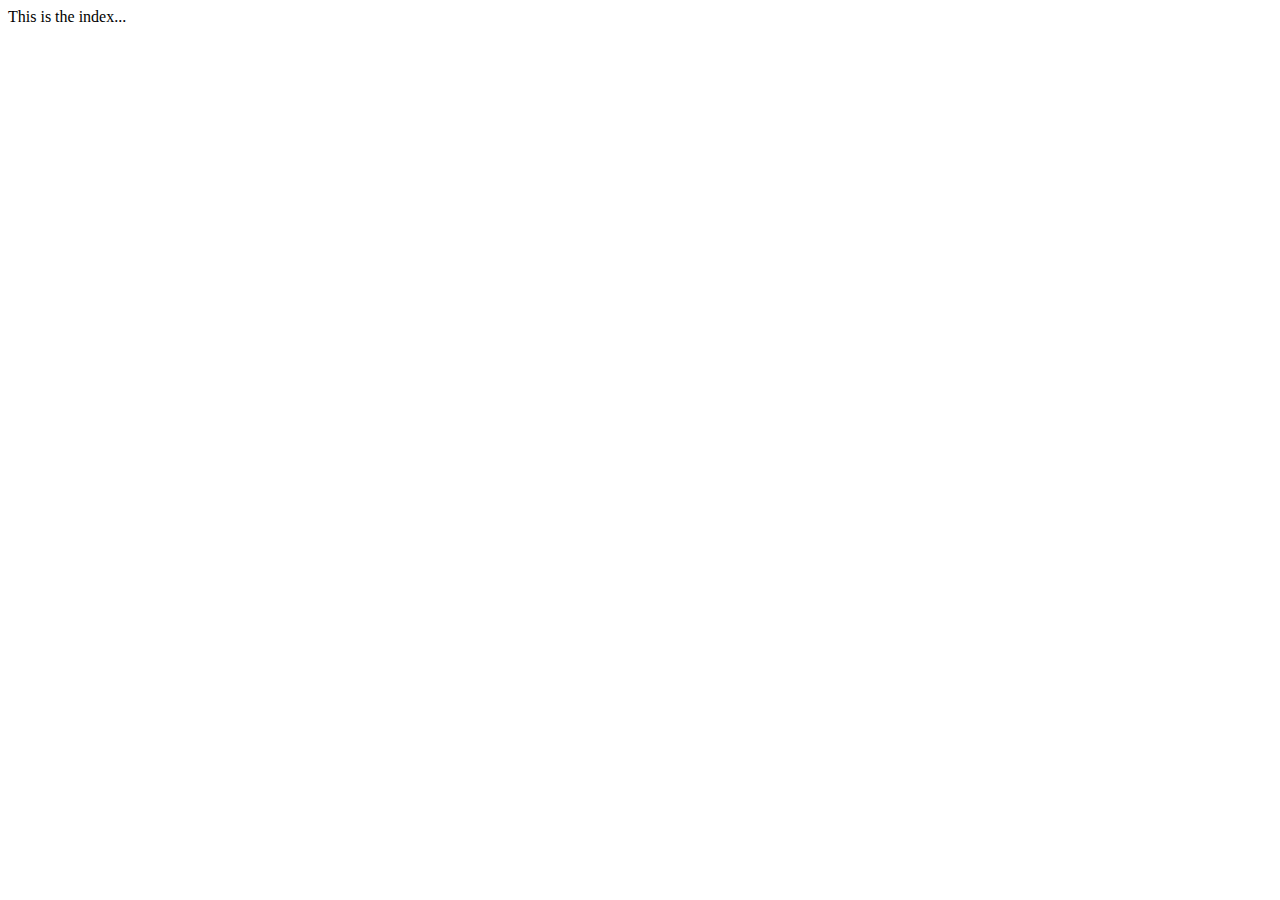
==== index.html @ 9d0be626 "push" ====
<!DOCTYPE html>
<html lang="en">
<head>
    <meta charset="UTF-8">
    <meta http-equiv="X-UA-Compatible" content="IE=edge">
    <meta name="viewport" content="width=device-width, initial-scale=1.0">
    <title>Document</title>
</head>
<body>
    This is the index...
</body>
</html>
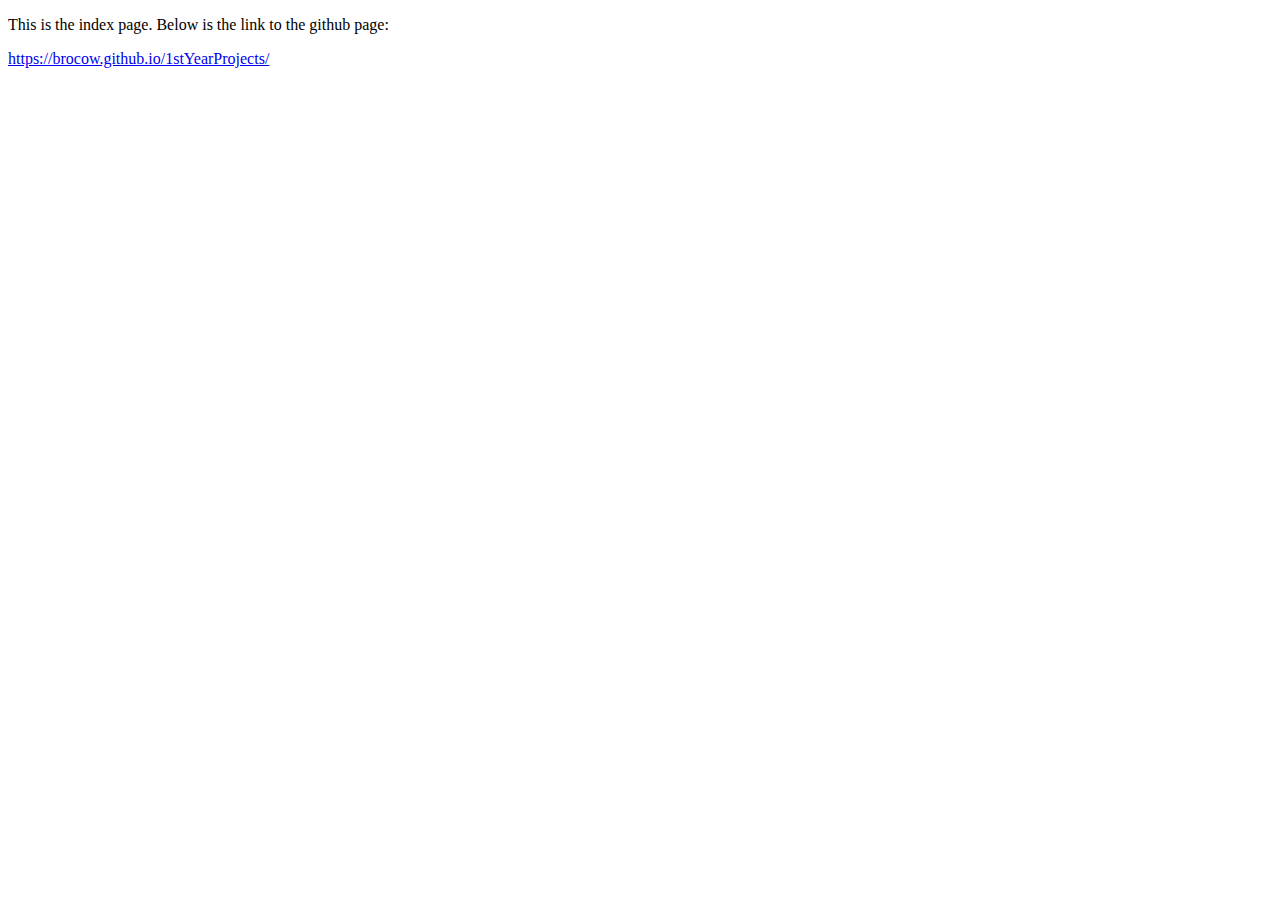
==== commit ba48188c: "push" ====
--- a/index.html
+++ b/index.html
@@ -7,6 +7,7 @@
     <title>Document</title>
 </head>
 <body>
-    This is the index...
+    <p>This is the index page.  Below is the link to the github page:</p> 
+    <a href="https://brocow.github.io/1stYearProjects/">https://brocow.github.io/1stYearProjects/</a>
 </body>
 </html>